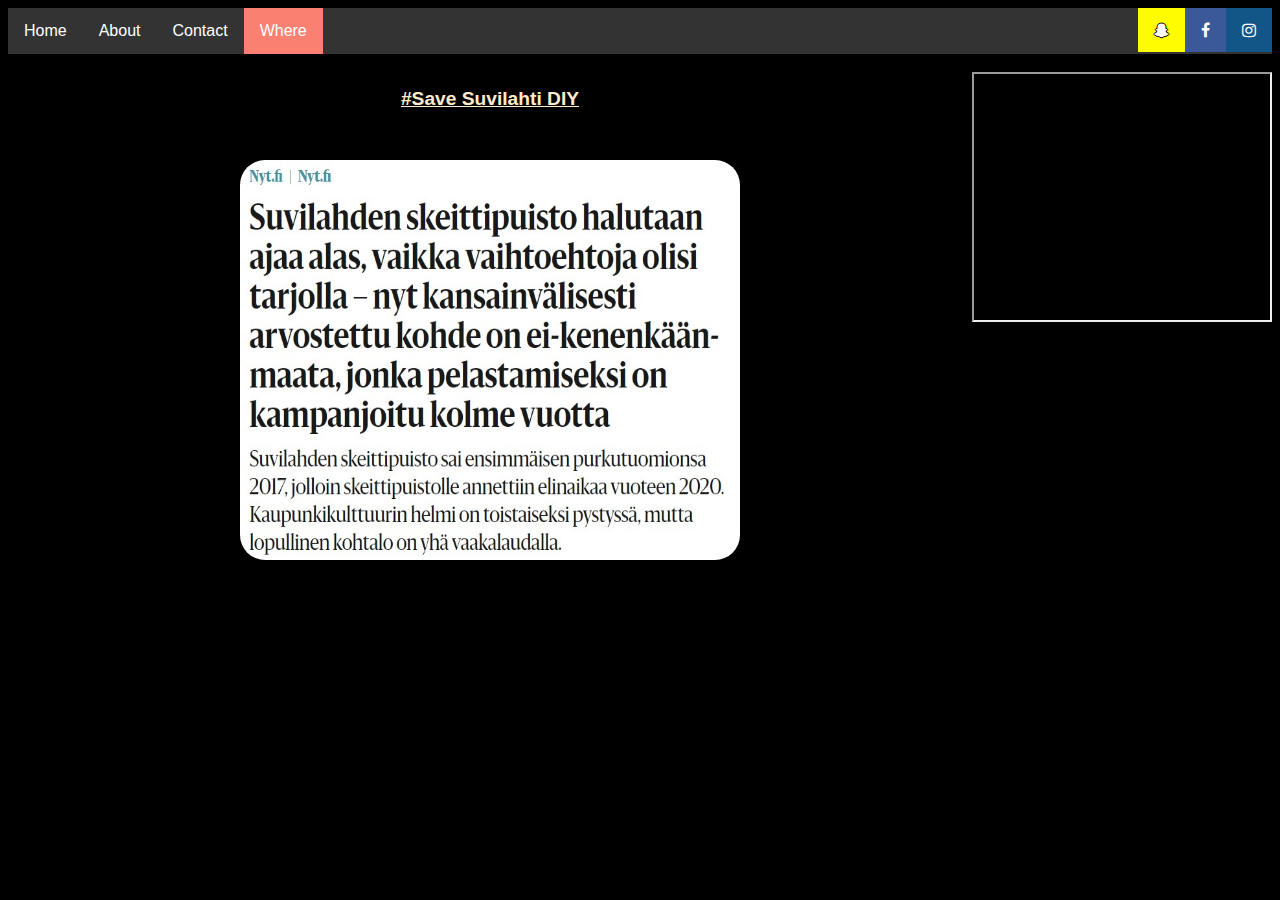
==== fourth.html @ 9949e812 "Add files via upload" ====
<!DOCTYPE html>
<html lang="en">
  <head>
    <title>Sekretessi</title>
    <link rel="icon" type="image/x-icon" href="./assets/favicon.ico" />
    <meta charset="utf-8" />
    <meta name="viewport" content="width=device-width, initial-scale=1" />
    <link rel="stylesheet" href="stylesheet.css">
    <link rel="stylesheet" href="https://cdnjs.cloudflare.com/ajax/libs/font-awesome/4.7.0/css/font-awesome.min.css">
  </head>
  <body>
    <ul>
        <li><a href="index.html">Home</a></li>
        <li><a href="second.html">About</a></li>
        <li><a href="third.html">Contact</a></li>
        <li><a class="active" href="fourth.html">Where</a></li>
        <li style="float:right"><a href="https://www.instagram.com/" target="_blank" class="fa fa-instagram"></a></li>
        <li style="float:right"><a href="https://www.facebook.com/" target="_blank" class="fa fa-facebook"></a></li>
        <li style="float:right"><a href="https://accounts.snapchat.com/" target="_blank" class="fa fa-snapchat-ghost"></a></li>
    </ul>
    <br>
    <iframe style="float: right" src="https://www.google.com/maps/embed?pb=!1m18!1m12!1m3!1d1983.628659713132!2d24.971589916016896!3d60.18687848196705!2m3!1f0!2f0!3f0!3m2!1i1024!2i768!4f13.1!3m3!1m2!1s0x4692097ca62e608d%3A0x3f58b7a17a125d48!2sSuvilahti%20DIY!5e0!3m2!1sfi!2sfi!4v1618335864417!5m2!1sfi!2sfi" width="300" height="250" allowfullscreen="" loading="lazy"></iframe>
    <p><b><a class="one" href="https://www.instagram.com/explore/tags/savesuvilahtidiy/" target="_blank">#Save Suvilahti DIY</a></b></p><br>
    
    <p><a href="https://www.hs.fi/nyt/art-2000006521969.html" target="_blank">
      <img style="border-radius: 25px;" src="hsnytsuvilahti.jpg" alt="hsnytliite" width="500" height="400">
      </a></p>
  </body>
</html>
---- stylesheet.css ----
body {
    background-color: black;
    color:blanchedalmond;
    font-family: Verdana, Geneva, Tahoma, sans-serif;
}
@media only screen and (max-width: 600px){
body {
    background-color: black;
    color: pink;
}}

.backgroundphoto {
    background: url(yvette-de-wit-unsplash.jpg);
    background-size: cover;
    padding: 20px;
}

p {
    text-align: center;
}

a {
    color: white;
    transition: 1s;
}
a:hover {
    color: blanchedalmond;
}


h1 {
    color: white;
    text-align: center;
}

.checked {
  color: orange;
}

ul {
    list-style-type: none;
    margin: 0;
    padding: 0;
    overflow: hidden;
    background-color: #333;
}
  
li {
    float: left;
}
  
li a {
    display: block;
    color: white;
    text-align: center;
    padding: 14px 16px;
    text-decoration: none;
}
  
li a:hover:not(.active) {
    background-color: #111;
}
  
.active {
    background-color:salmon;
}

.fa-instagram {
    background: #125688;
    color: white;
  }
.fa-facebook {
    background: #3B5998;
    color: white;
  }
.fa-snapchat-ghost {
    background: #fffc00;
    color: white;
    text-shadow: -1px 0 black, 0 1px black, 1px 0 black, 0 -1px black;
}
* {
  box-sizing: border-box;
}
.column {
    float: left;
    width: 50%;
    padding: 5px;
}
  
.row::after {
    content: "";
    clear: both;
    display: table;
}

footer {
  text-align: center;
  font-family: 'Franklin Gothic Medium', 'Arial Narrow', Arial, sans-serif;
  background-color: #333;
  color: white;
}

a.one:link {
  color: blanchedalmond;
  font-size: larger;
}
a.one:hover {
  color: red;
  font-size: x-large;
}
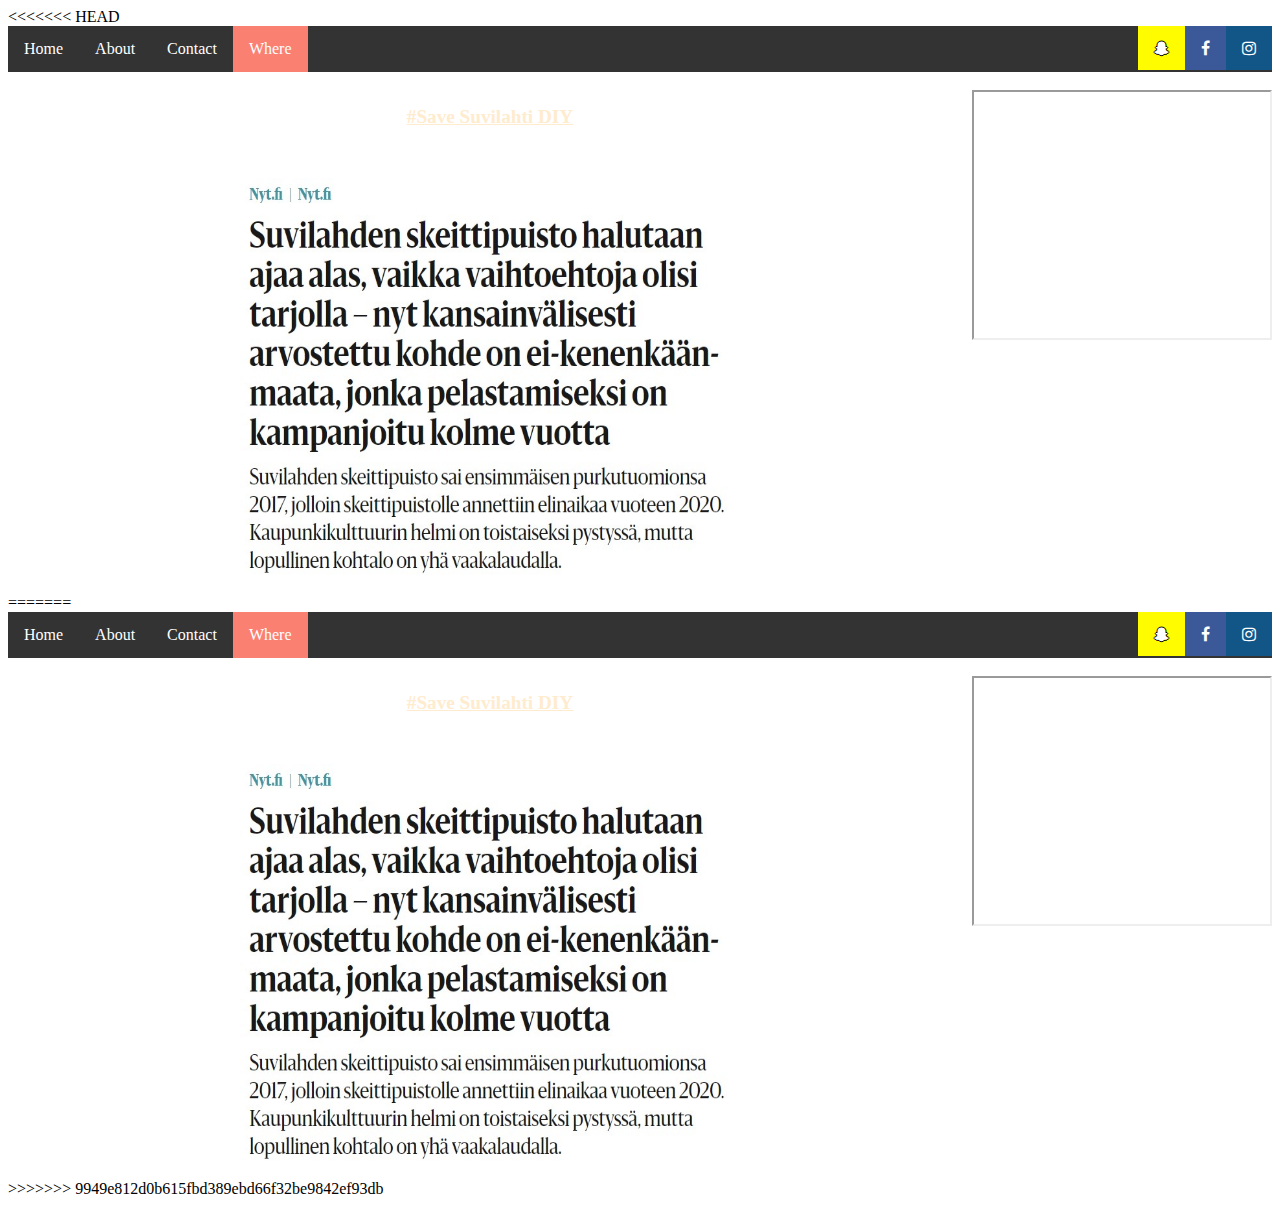
==== commit acf07c66: "päivitys" ====
--- a/fourth.html
+++ b/fourth.html
@@ -1,29 +1,60 @@
-<!DOCTYPE html>
-<html lang="en">
-  <head>
-    <title>Sekretessi</title>
-    <link rel="icon" type="image/x-icon" href="./assets/favicon.ico" />
-    <meta charset="utf-8" />
-    <meta name="viewport" content="width=device-width, initial-scale=1" />
-    <link rel="stylesheet" href="stylesheet.css">
-    <link rel="stylesheet" href="https://cdnjs.cloudflare.com/ajax/libs/font-awesome/4.7.0/css/font-awesome.min.css">
-  </head>
-  <body>
-    <ul>
-        <li><a href="index.html">Home</a></li>
-        <li><a href="second.html">About</a></li>
-        <li><a href="third.html">Contact</a></li>
-        <li><a class="active" href="fourth.html">Where</a></li>
-        <li style="float:right"><a href="https://www.instagram.com/" target="_blank" class="fa fa-instagram"></a></li>
-        <li style="float:right"><a href="https://www.facebook.com/" target="_blank" class="fa fa-facebook"></a></li>
-        <li style="float:right"><a href="https://accounts.snapchat.com/" target="_blank" class="fa fa-snapchat-ghost"></a></li>
-    </ul>
-    <br>
-    <iframe style="float: right" src="https://www.google.com/maps/embed?pb=!1m18!1m12!1m3!1d1983.628659713132!2d24.971589916016896!3d60.18687848196705!2m3!1f0!2f0!3f0!3m2!1i1024!2i768!4f13.1!3m3!1m2!1s0x4692097ca62e608d%3A0x3f58b7a17a125d48!2sSuvilahti%20DIY!5e0!3m2!1sfi!2sfi!4v1618335864417!5m2!1sfi!2sfi" width="300" height="250" allowfullscreen="" loading="lazy"></iframe>
-    <p><b><a class="one" href="https://www.instagram.com/explore/tags/savesuvilahtidiy/" target="_blank">#Save Suvilahti DIY</a></b></p><br>
-    
-    <p><a href="https://www.hs.fi/nyt/art-2000006521969.html" target="_blank">
-      <img style="border-radius: 25px;" src="hsnytsuvilahti.jpg" alt="hsnytliite" width="500" height="400">
-      </a></p>
-  </body>
+<<<<<<< HEAD
+<!DOCTYPE html>
+<html lang="en">
+  <head>
+    <title>Sekretessi</title>
+    <link rel="icon" type="image/x-icon" href="./assets/favicon.ico" />
+    <meta charset="utf-8" />
+    <meta name="viewport" content="width=device-width, initial-scale=1" />
+    <link rel="stylesheet" href="stylesheet.css">
+    <link rel="stylesheet" href="https://cdnjs.cloudflare.com/ajax/libs/font-awesome/4.7.0/css/font-awesome.min.css">
+  </head>
+  <body>
+    <ul>
+        <li><a href="index.html">Home</a></li>
+        <li><a href="second.html">About</a></li>
+        <li><a href="third.html">Contact</a></li>
+        <li><a class="active" href="fourth.html">Where</a></li>
+        <li style="float:right"><a href="https://www.instagram.com/" target="_blank" class="fa fa-instagram"></a></li>
+        <li style="float:right"><a href="https://www.facebook.com/" target="_blank" class="fa fa-facebook"></a></li>
+        <li style="float:right"><a href="https://accounts.snapchat.com/" target="_blank" class="fa fa-snapchat-ghost"></a></li>
+    </ul>
+    <br>
+    <iframe style="float: right" src="https://www.google.com/maps/embed?pb=!1m18!1m12!1m3!1d1983.628659713132!2d24.971589916016896!3d60.18687848196705!2m3!1f0!2f0!3f0!3m2!1i1024!2i768!4f13.1!3m3!1m2!1s0x4692097ca62e608d%3A0x3f58b7a17a125d48!2sSuvilahti%20DIY!5e0!3m2!1sfi!2sfi!4v1618335864417!5m2!1sfi!2sfi" width="300" height="250" allowfullscreen="" loading="lazy"></iframe>
+    <p><b><a class="one" href="https://www.instagram.com/explore/tags/savesuvilahtidiy/" target="_blank">#Save Suvilahti DIY</a></b></p><br>
+    
+    <p><a href="https://www.hs.fi/nyt/art-2000006521969.html" target="_blank">
+      <img style="border-radius: 25px;" src="hsnytsuvilahti.jpg" alt="hsnytliite" width="500" height="400">
+      </a></p>
+  </body>
+=======
+<!DOCTYPE html>
+<html lang="en">
+  <head>
+    <title>Sekretessi</title>
+    <link rel="icon" type="image/x-icon" href="./assets/favicon.ico" />
+    <meta charset="utf-8" />
+    <meta name="viewport" content="width=device-width, initial-scale=1" />
+    <link rel="stylesheet" href="stylesheet.css">
+    <link rel="stylesheet" href="https://cdnjs.cloudflare.com/ajax/libs/font-awesome/4.7.0/css/font-awesome.min.css">
+  </head>
+  <body>
+    <ul>
+        <li><a href="index.html">Home</a></li>
+        <li><a href="second.html">About</a></li>
+        <li><a href="third.html">Contact</a></li>
+        <li><a class="active" href="fourth.html">Where</a></li>
+        <li style="float:right"><a href="https://www.instagram.com/" target="_blank" class="fa fa-instagram"></a></li>
+        <li style="float:right"><a href="https://www.facebook.com/" target="_blank" class="fa fa-facebook"></a></li>
+        <li style="float:right"><a href="https://accounts.snapchat.com/" target="_blank" class="fa fa-snapchat-ghost"></a></li>
+    </ul>
+    <br>
+    <iframe style="float: right" src="https://www.google.com/maps/embed?pb=!1m18!1m12!1m3!1d1983.628659713132!2d24.971589916016896!3d60.18687848196705!2m3!1f0!2f0!3f0!3m2!1i1024!2i768!4f13.1!3m3!1m2!1s0x4692097ca62e608d%3A0x3f58b7a17a125d48!2sSuvilahti%20DIY!5e0!3m2!1sfi!2sfi!4v1618335864417!5m2!1sfi!2sfi" width="300" height="250" allowfullscreen="" loading="lazy"></iframe>
+    <p><b><a class="one" href="https://www.instagram.com/explore/tags/savesuvilahtidiy/" target="_blank">#Save Suvilahti DIY</a></b></p><br>
+    
+    <p><a href="https://www.hs.fi/nyt/art-2000006521969.html" target="_blank">
+      <img style="border-radius: 25px;" src="hsnytsuvilahti.jpg" alt="hsnytliite" width="500" height="400">
+      </a></p>
+  </body>
+>>>>>>> 9949e812d0b615fbd389ebd66f32be9842ef93db
 </html>--- a/stylesheet.css
+++ b/stylesheet.css
@@ -1,110 +1,222 @@
-body {
-    background-color: black;
-    color:blanchedalmond;
-    font-family: Verdana, Geneva, Tahoma, sans-serif;
-}
-@media only screen and (max-width: 600px){
-body {
-    background-color: black;
-    color: pink;
-}}
-
-.backgroundphoto {
-    background: url(yvette-de-wit-unsplash.jpg);
-    background-size: cover;
-    padding: 20px;
-}
-
-p {
-    text-align: center;
-}
-
-a {
-    color: white;
-    transition: 1s;
-}
-a:hover {
-    color: blanchedalmond;
-}
-
-
-h1 {
-    color: white;
-    text-align: center;
-}
-
-.checked {
-  color: orange;
-}
-
-ul {
-    list-style-type: none;
-    margin: 0;
-    padding: 0;
-    overflow: hidden;
-    background-color: #333;
-}
-  
-li {
-    float: left;
-}
-  
-li a {
-    display: block;
-    color: white;
-    text-align: center;
-    padding: 14px 16px;
-    text-decoration: none;
-}
-  
-li a:hover:not(.active) {
-    background-color: #111;
-}
-  
-.active {
-    background-color:salmon;
-}
-
-.fa-instagram {
-    background: #125688;
-    color: white;
-  }
-.fa-facebook {
-    background: #3B5998;
-    color: white;
-  }
-.fa-snapchat-ghost {
-    background: #fffc00;
-    color: white;
-    text-shadow: -1px 0 black, 0 1px black, 1px 0 black, 0 -1px black;
-}
-* {
-  box-sizing: border-box;
-}
-.column {
-    float: left;
-    width: 50%;
-    padding: 5px;
-}
-  
-.row::after {
-    content: "";
-    clear: both;
-    display: table;
-}
-
-footer {
-  text-align: center;
-  font-family: 'Franklin Gothic Medium', 'Arial Narrow', Arial, sans-serif;
-  background-color: #333;
-  color: white;
-}
-
-a.one:link {
-  color: blanchedalmond;
-  font-size: larger;
-}
-a.one:hover {
-  color: red;
-  font-size: x-large;
+<<<<<<< HEAD
+body {
+    background-color: black;
+    color:blanchedalmond;
+    font-family: Verdana, Geneva, Tahoma, sans-serif;
+}
+@media only screen and (max-width: 600px){
+body {
+    background-color: black;
+    color: pink;
+}}
+
+.backgroundphoto {
+    background: url(yvette-de-wit-unsplash.jpg);
+    background-size: cover;
+    padding: 20px;
+}
+
+p {
+    text-align: center;
+}
+
+a {
+    color: white;
+    transition: 1s;
+}
+a:hover {
+    color: blanchedalmond;
+}
+
+
+h1 {
+    color: white;
+    text-align: center;
+}
+
+.checked {
+  color: orange;
+}
+
+ul {
+    list-style-type: none;
+    margin: 0;
+    padding: 0;
+    overflow: hidden;
+    background-color: #333;
+}
+  
+li {
+    float: left;
+}
+  
+li a {
+    display: block;
+    color: white;
+    text-align: center;
+    padding: 14px 16px;
+    text-decoration: none;
+}
+  
+li a:hover:not(.active) {
+    background-color: #111;
+}
+  
+.active {
+    background-color:salmon;
+}
+
+.fa-instagram {
+    background: #125688;
+    color: white;
+  }
+.fa-facebook {
+    background: #3B5998;
+    color: white;
+  }
+.fa-snapchat-ghost {
+    background: #fffc00;
+    color: white;
+    text-shadow: -1px 0 black, 0 1px black, 1px 0 black, 0 -1px black;
+}
+* {
+  box-sizing: border-box;
+}
+.column {
+    float: left;
+    width: 50%;
+    padding: 5px;
+}
+  
+.row::after {
+    content: "";
+    clear: both;
+    display: table;
+}
+
+footer {
+  text-align: center;
+  font-family: 'Franklin Gothic Medium', 'Arial Narrow', Arial, sans-serif;
+  background-color: #333;
+  color: white;
+}
+
+a.one:link {
+  color: blanchedalmond;
+  font-size: larger;
+}
+a.one:hover {
+  color: red;
+  font-size: x-large;
+=======
+body {
+    background-color: black;
+    color:blanchedalmond;
+    font-family: Verdana, Geneva, Tahoma, sans-serif;
+}
+@media only screen and (max-width: 600px){
+body {
+    background-color: black;
+    color: pink;
+}}
+
+.backgroundphoto {
+    background: url(yvette-de-wit-unsplash.jpg);
+    background-size: cover;
+    padding: 20px;
+}
+
+p {
+    text-align: center;
+}
+
+a {
+    color: white;
+    transition: 1s;
+}
+a:hover {
+    color: blanchedalmond;
+}
+
+
+h1 {
+    color: white;
+    text-align: center;
+}
+
+.checked {
+  color: orange;
+}
+
+ul {
+    list-style-type: none;
+    margin: 0;
+    padding: 0;
+    overflow: hidden;
+    background-color: #333;
+}
+  
+li {
+    float: left;
+}
+  
+li a {
+    display: block;
+    color: white;
+    text-align: center;
+    padding: 14px 16px;
+    text-decoration: none;
+}
+  
+li a:hover:not(.active) {
+    background-color: #111;
+}
+  
+.active {
+    background-color:salmon;
+}
+
+.fa-instagram {
+    background: #125688;
+    color: white;
+  }
+.fa-facebook {
+    background: #3B5998;
+    color: white;
+  }
+.fa-snapchat-ghost {
+    background: #fffc00;
+    color: white;
+    text-shadow: -1px 0 black, 0 1px black, 1px 0 black, 0 -1px black;
+}
+* {
+  box-sizing: border-box;
+}
+.column {
+    float: left;
+    width: 50%;
+    padding: 5px;
+}
+  
+.row::after {
+    content: "";
+    clear: both;
+    display: table;
+}
+
+footer {
+  text-align: center;
+  font-family: 'Franklin Gothic Medium', 'Arial Narrow', Arial, sans-serif;
+  background-color: #333;
+  color: white;
+}
+
+a.one:link {
+  color: blanchedalmond;
+  font-size: larger;
+}
+a.one:hover {
+  color: red;
+  font-size: x-large;
+>>>>>>> 9949e812d0b615fbd389ebd66f32be9842ef93db
 }--- a/stylesheet.css
+++ b/stylesheet.css
@@ -1,110 +1,222 @@
-body {
-    background-color: black;
-    color:blanchedalmond;
-    font-family: Verdana, Geneva, Tahoma, sans-serif;
-}
-@media only screen and (max-width: 600px){
-body {
-    background-color: black;
-    color: pink;
-}}
-
-.backgroundphoto {
-    background: url(yvette-de-wit-unsplash.jpg);
-    background-size: cover;
-    padding: 20px;
-}
-
-p {
-    text-align: center;
-}
-
-a {
-    color: white;
-    transition: 1s;
-}
-a:hover {
-    color: blanchedalmond;
-}
-
-
-h1 {
-    color: white;
-    text-align: center;
-}
-
-.checked {
-  color: orange;
-}
-
-ul {
-    list-style-type: none;
-    margin: 0;
-    padding: 0;
-    overflow: hidden;
-    background-color: #333;
-}
-  
-li {
-    float: left;
-}
-  
-li a {
-    display: block;
-    color: white;
-    text-align: center;
-    padding: 14px 16px;
-    text-decoration: none;
-}
-  
-li a:hover:not(.active) {
-    background-color: #111;
-}
-  
-.active {
-    background-color:salmon;
-}
-
-.fa-instagram {
-    background: #125688;
-    color: white;
-  }
-.fa-facebook {
-    background: #3B5998;
-    color: white;
-  }
-.fa-snapchat-ghost {
-    background: #fffc00;
-    color: white;
-    text-shadow: -1px 0 black, 0 1px black, 1px 0 black, 0 -1px black;
-}
-* {
-  box-sizing: border-box;
-}
-.column {
-    float: left;
-    width: 50%;
-    padding: 5px;
-}
-  
-.row::after {
-    content: "";
-    clear: both;
-    display: table;
-}
-
-footer {
-  text-align: center;
-  font-family: 'Franklin Gothic Medium', 'Arial Narrow', Arial, sans-serif;
-  background-color: #333;
-  color: white;
-}
-
-a.one:link {
-  color: blanchedalmond;
-  font-size: larger;
-}
-a.one:hover {
-  color: red;
-  font-size: x-large;
+<<<<<<< HEAD
+body {
+    background-color: black;
+    color:blanchedalmond;
+    font-family: Verdana, Geneva, Tahoma, sans-serif;
+}
+@media only screen and (max-width: 600px){
+body {
+    background-color: black;
+    color: pink;
+}}
+
+.backgroundphoto {
+    background: url(yvette-de-wit-unsplash.jpg);
+    background-size: cover;
+    padding: 20px;
+}
+
+p {
+    text-align: center;
+}
+
+a {
+    color: white;
+    transition: 1s;
+}
+a:hover {
+    color: blanchedalmond;
+}
+
+
+h1 {
+    color: white;
+    text-align: center;
+}
+
+.checked {
+  color: orange;
+}
+
+ul {
+    list-style-type: none;
+    margin: 0;
+    padding: 0;
+    overflow: hidden;
+    background-color: #333;
+}
+  
+li {
+    float: left;
+}
+  
+li a {
+    display: block;
+    color: white;
+    text-align: center;
+    padding: 14px 16px;
+    text-decoration: none;
+}
+  
+li a:hover:not(.active) {
+    background-color: #111;
+}
+  
+.active {
+    background-color:salmon;
+}
+
+.fa-instagram {
+    background: #125688;
+    color: white;
+  }
+.fa-facebook {
+    background: #3B5998;
+    color: white;
+  }
+.fa-snapchat-ghost {
+    background: #fffc00;
+    color: white;
+    text-shadow: -1px 0 black, 0 1px black, 1px 0 black, 0 -1px black;
+}
+* {
+  box-sizing: border-box;
+}
+.column {
+    float: left;
+    width: 50%;
+    padding: 5px;
+}
+  
+.row::after {
+    content: "";
+    clear: both;
+    display: table;
+}
+
+footer {
+  text-align: center;
+  font-family: 'Franklin Gothic Medium', 'Arial Narrow', Arial, sans-serif;
+  background-color: #333;
+  color: white;
+}
+
+a.one:link {
+  color: blanchedalmond;
+  font-size: larger;
+}
+a.one:hover {
+  color: red;
+  font-size: x-large;
+=======
+body {
+    background-color: black;
+    color:blanchedalmond;
+    font-family: Verdana, Geneva, Tahoma, sans-serif;
+}
+@media only screen and (max-width: 600px){
+body {
+    background-color: black;
+    color: pink;
+}}
+
+.backgroundphoto {
+    background: url(yvette-de-wit-unsplash.jpg);
+    background-size: cover;
+    padding: 20px;
+}
+
+p {
+    text-align: center;
+}
+
+a {
+    color: white;
+    transition: 1s;
+}
+a:hover {
+    color: blanchedalmond;
+}
+
+
+h1 {
+    color: white;
+    text-align: center;
+}
+
+.checked {
+  color: orange;
+}
+
+ul {
+    list-style-type: none;
+    margin: 0;
+    padding: 0;
+    overflow: hidden;
+    background-color: #333;
+}
+  
+li {
+    float: left;
+}
+  
+li a {
+    display: block;
+    color: white;
+    text-align: center;
+    padding: 14px 16px;
+    text-decoration: none;
+}
+  
+li a:hover:not(.active) {
+    background-color: #111;
+}
+  
+.active {
+    background-color:salmon;
+}
+
+.fa-instagram {
+    background: #125688;
+    color: white;
+  }
+.fa-facebook {
+    background: #3B5998;
+    color: white;
+  }
+.fa-snapchat-ghost {
+    background: #fffc00;
+    color: white;
+    text-shadow: -1px 0 black, 0 1px black, 1px 0 black, 0 -1px black;
+}
+* {
+  box-sizing: border-box;
+}
+.column {
+    float: left;
+    width: 50%;
+    padding: 5px;
+}
+  
+.row::after {
+    content: "";
+    clear: both;
+    display: table;
+}
+
+footer {
+  text-align: center;
+  font-family: 'Franklin Gothic Medium', 'Arial Narrow', Arial, sans-serif;
+  background-color: #333;
+  color: white;
+}
+
+a.one:link {
+  color: blanchedalmond;
+  font-size: larger;
+}
+a.one:hover {
+  color: red;
+  font-size: x-large;
+>>>>>>> 9949e812d0b615fbd389ebd66f32be9842ef93db
 }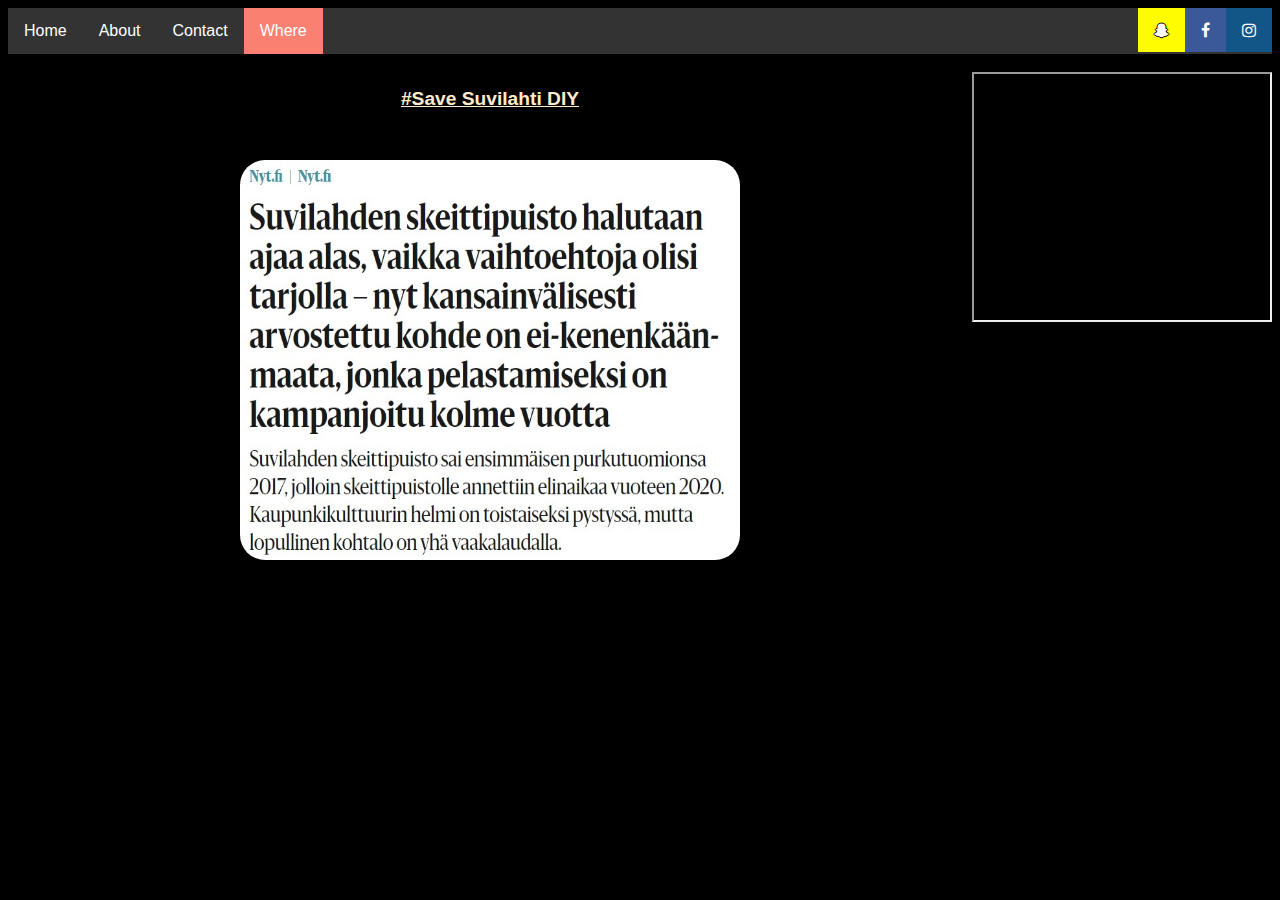
==== commit 851a23fe: "päivitys" ====
--- a/fourth.html
+++ b/fourth.html
@@ -1,4 +1,3 @@
-<<<<<<< HEAD
 <!DOCTYPE html>
 <html lang="en">
   <head>
@@ -27,34 +26,4 @@
       <img style="border-radius: 25px;" src="hsnytsuvilahti.jpg" alt="hsnytliite" width="500" height="400">
       </a></p>
   </body>
-=======
-<!DOCTYPE html>
-<html lang="en">
-  <head>
-    <title>Sekretessi</title>
-    <link rel="icon" type="image/x-icon" href="./assets/favicon.ico" />
-    <meta charset="utf-8" />
-    <meta name="viewport" content="width=device-width, initial-scale=1" />
-    <link rel="stylesheet" href="stylesheet.css">
-    <link rel="stylesheet" href="https://cdnjs.cloudflare.com/ajax/libs/font-awesome/4.7.0/css/font-awesome.min.css">
-  </head>
-  <body>
-    <ul>
-        <li><a href="index.html">Home</a></li>
-        <li><a href="second.html">About</a></li>
-        <li><a href="third.html">Contact</a></li>
-        <li><a class="active" href="fourth.html">Where</a></li>
-        <li style="float:right"><a href="https://www.instagram.com/" target="_blank" class="fa fa-instagram"></a></li>
-        <li style="float:right"><a href="https://www.facebook.com/" target="_blank" class="fa fa-facebook"></a></li>
-        <li style="float:right"><a href="https://accounts.snapchat.com/" target="_blank" class="fa fa-snapchat-ghost"></a></li>
-    </ul>
-    <br>
-    <iframe style="float: right" src="https://www.google.com/maps/embed?pb=!1m18!1m12!1m3!1d1983.628659713132!2d24.971589916016896!3d60.18687848196705!2m3!1f0!2f0!3f0!3m2!1i1024!2i768!4f13.1!3m3!1m2!1s0x4692097ca62e608d%3A0x3f58b7a17a125d48!2sSuvilahti%20DIY!5e0!3m2!1sfi!2sfi!4v1618335864417!5m2!1sfi!2sfi" width="300" height="250" allowfullscreen="" loading="lazy"></iframe>
-    <p><b><a class="one" href="https://www.instagram.com/explore/tags/savesuvilahtidiy/" target="_blank">#Save Suvilahti DIY</a></b></p><br>
-    
-    <p><a href="https://www.hs.fi/nyt/art-2000006521969.html" target="_blank">
-      <img style="border-radius: 25px;" src="hsnytsuvilahti.jpg" alt="hsnytliite" width="500" height="400">
-      </a></p>
-  </body>
->>>>>>> 9949e812d0b615fbd389ebd66f32be9842ef93db
 </html>--- a/stylesheet.css
+++ b/stylesheet.css
@@ -1,4 +1,3 @@
-<<<<<<< HEAD
 body {
     background-color: black;
     color:blanchedalmond;
@@ -108,115 +107,4 @@
 a.one:hover {
   color: red;
   font-size: x-large;
-=======
-body {
-    background-color: black;
-    color:blanchedalmond;
-    font-family: Verdana, Geneva, Tahoma, sans-serif;
-}
-@media only screen and (max-width: 600px){
-body {
-    background-color: black;
-    color: pink;
-}}
-
-.backgroundphoto {
-    background: url(yvette-de-wit-unsplash.jpg);
-    background-size: cover;
-    padding: 20px;
-}
-
-p {
-    text-align: center;
-}
-
-a {
-    color: white;
-    transition: 1s;
-}
-a:hover {
-    color: blanchedalmond;
-}
-
-
-h1 {
-    color: white;
-    text-align: center;
-}
-
-.checked {
-  color: orange;
-}
-
-ul {
-    list-style-type: none;
-    margin: 0;
-    padding: 0;
-    overflow: hidden;
-    background-color: #333;
-}
-  
-li {
-    float: left;
-}
-  
-li a {
-    display: block;
-    color: white;
-    text-align: center;
-    padding: 14px 16px;
-    text-decoration: none;
-}
-  
-li a:hover:not(.active) {
-    background-color: #111;
-}
-  
-.active {
-    background-color:salmon;
-}
-
-.fa-instagram {
-    background: #125688;
-    color: white;
-  }
-.fa-facebook {
-    background: #3B5998;
-    color: white;
-  }
-.fa-snapchat-ghost {
-    background: #fffc00;
-    color: white;
-    text-shadow: -1px 0 black, 0 1px black, 1px 0 black, 0 -1px black;
-}
-* {
-  box-sizing: border-box;
-}
-.column {
-    float: left;
-    width: 50%;
-    padding: 5px;
-}
-  
-.row::after {
-    content: "";
-    clear: both;
-    display: table;
-}
-
-footer {
-  text-align: center;
-  font-family: 'Franklin Gothic Medium', 'Arial Narrow', Arial, sans-serif;
-  background-color: #333;
-  color: white;
-}
-
-a.one:link {
-  color: blanchedalmond;
-  font-size: larger;
-}
-a.one:hover {
-  color: red;
-  font-size: x-large;
->>>>>>> 9949e812d0b615fbd389ebd66f32be9842ef93db
 }